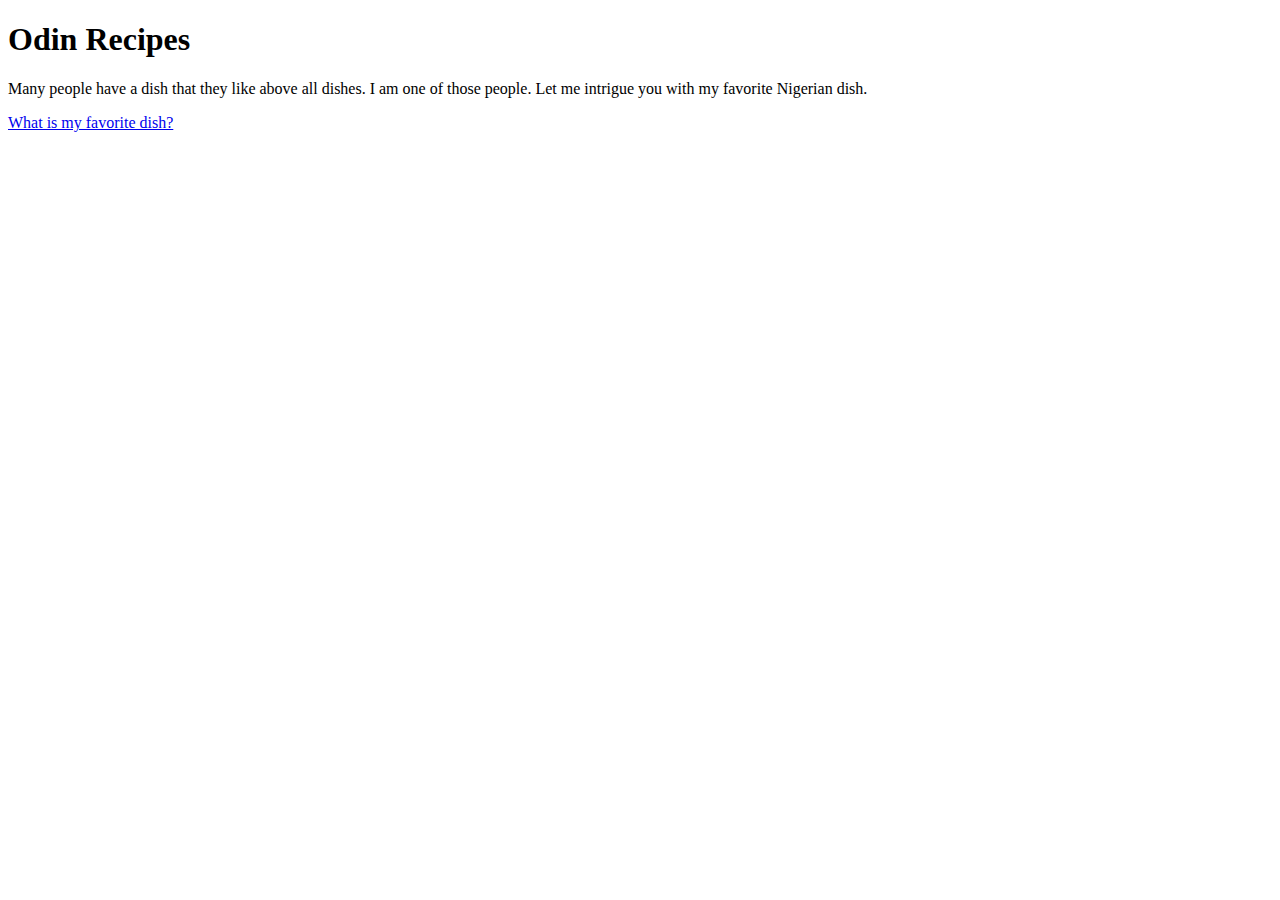
==== index.html @ 23a403ed "Finished product, after mixup with previous commits" ====
<!DOCTYPE html>
<html lang="en">
<head>
    <meta charset="UTF-8">
    <meta http-equiv="X-UA-Compatible" content="IE=edge">
    <meta name="viewport" content="width=device-width, initial-scale=1.0">
    <title>NumberOneRecipe</title>
</head>
<body>
    <h1>Odin Recipes</h1>
    <p> Many people have a dish that they like above all dishes. I am one of those people. Let me intrigue you with my favorite Nigerian dish.</p>
    <a href="food/PlantainAndYam.html">What is my favorite dish?</a>
</body>
</html>
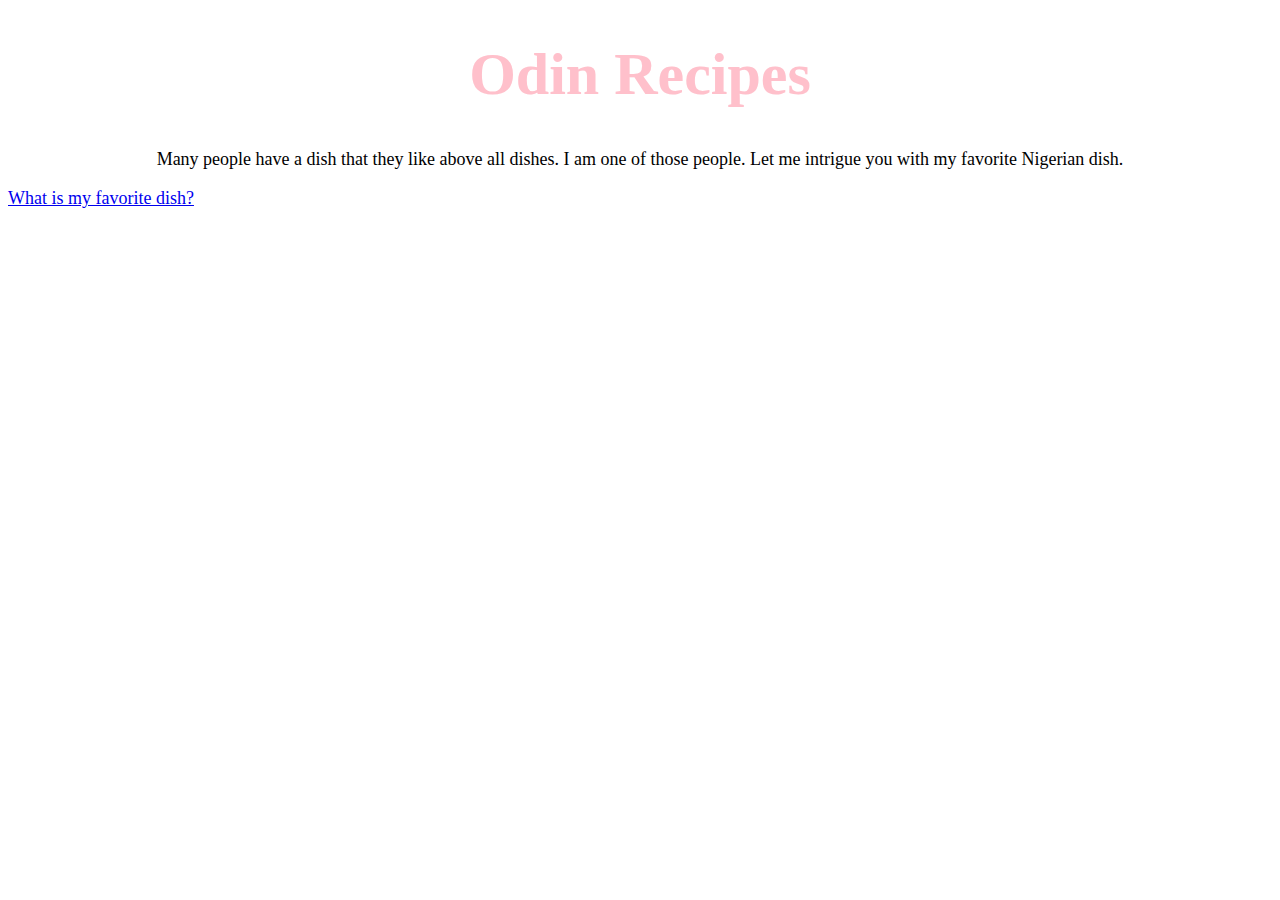
==== commit 4e518dda: "Added a few CSS elements" ====
--- a/index.html
+++ b/index.html
@@ -5,6 +5,7 @@
     <meta http-equiv="X-UA-Compatible" content="IE=edge">
     <meta name="viewport" content="width=device-width, initial-scale=1.0">
     <title>NumberOneRecipe</title>
+    <link rel="stylesheet" href="styles.css">
 </head>
 <body>
     <h1>Odin Recipes</h1>
--- a/styles.css
+++ b/styles.css
@@ -0,0 +1,18 @@
+* {
+    font-size:18px;
+    font-family:Georgia, 'Times New Roman', Times, serif;
+}
+
+h1 {
+    text-align:center;
+    font-size:60px;
+    color:pink;
+}
+
+p {
+    text-align:center;
+}
+
+a {
+    align-content:center;
+}